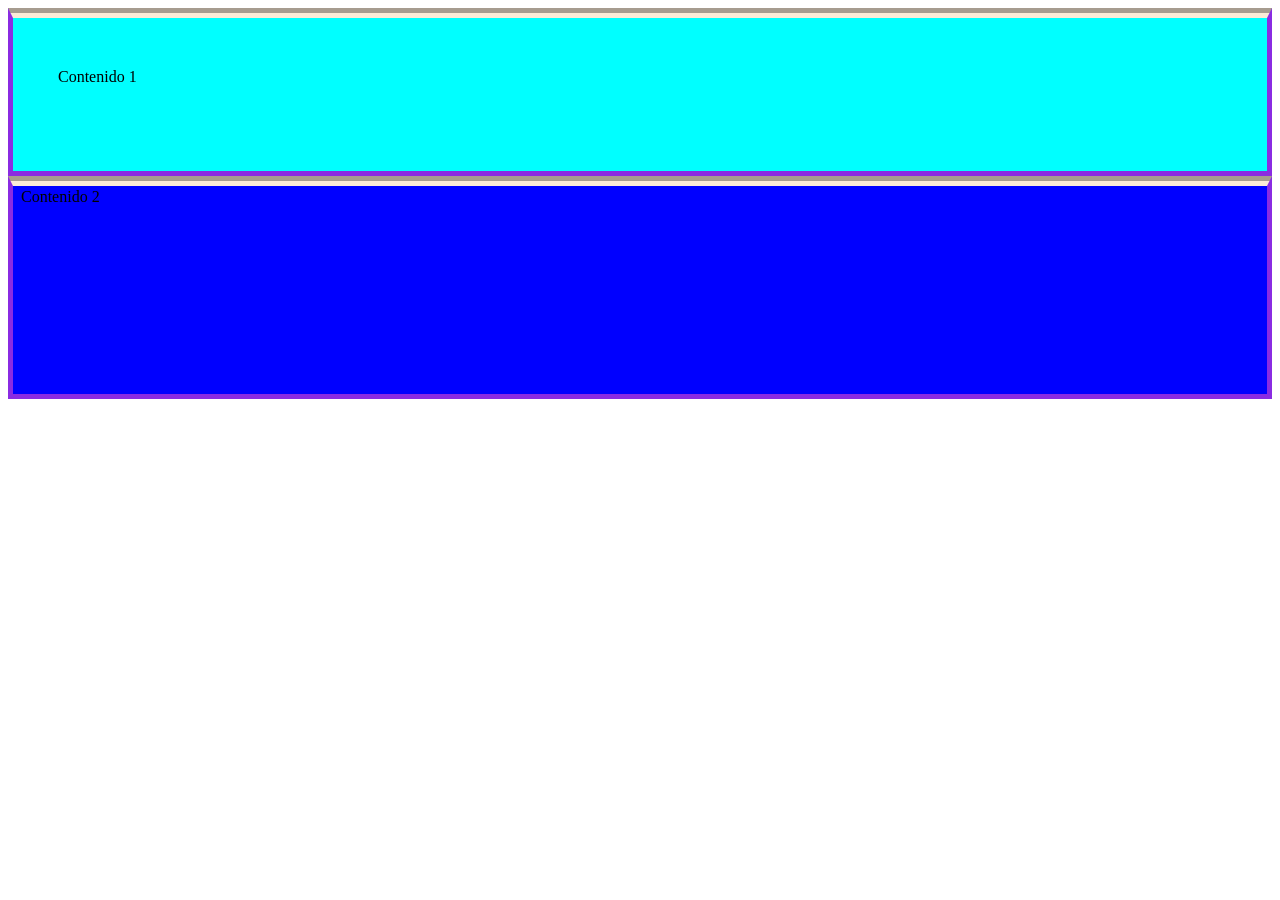
==== practica1_box_model/index.html @ 33b8659e "Subo ejercicios de modelo de caja" ====
<!DOCTYPE html>
<html lang="en">
<head>
    <meta charset="UTF-8">
    <meta name="viewport" content="width=device-width, initial-scale=1.0">
    <title>Document</title>
    <link rel="stylesheet" href="styles.css">
</head>
<body>
    <div class="box1 box">
        Contenido 1
    </div>
    <div class="box2 box">
        Contenido 2
    </div>
</body>
</html>
---- practica1_box_model/styles.css ----
/*
    box model:
    -solo funciona en elementos
    display block
    div la tiene por defecto
    -comportamiento por defecto:
    ocupa todo el ancho de la pantalla
    altura de pende del contenido
    funciona si 
    los elementos tienen contenido
    o tiene tamaño definido

*/

.box{
    border-top: 2px solid gray;
    border-right: 10px dotted brown;
    border-bottom: 5px dashed black;
    border-left: 5px groove rgb(255, 81, 0);

    border-color: blueviolet;
    border-style: solid;
    border-width: 5px;

    border-top-color: antiquewhite;
    border-top-style: groove;
    border-top-width: 10px;
}

.box1{
    background-color: aqua;
    padding: 50px 45px 3px;
    display: block;
    height: 100px;
}

.box2{
    background-color: blue;
    padding: 2px 4px 6px 8px;
    display: block;
    height: 200px;
}
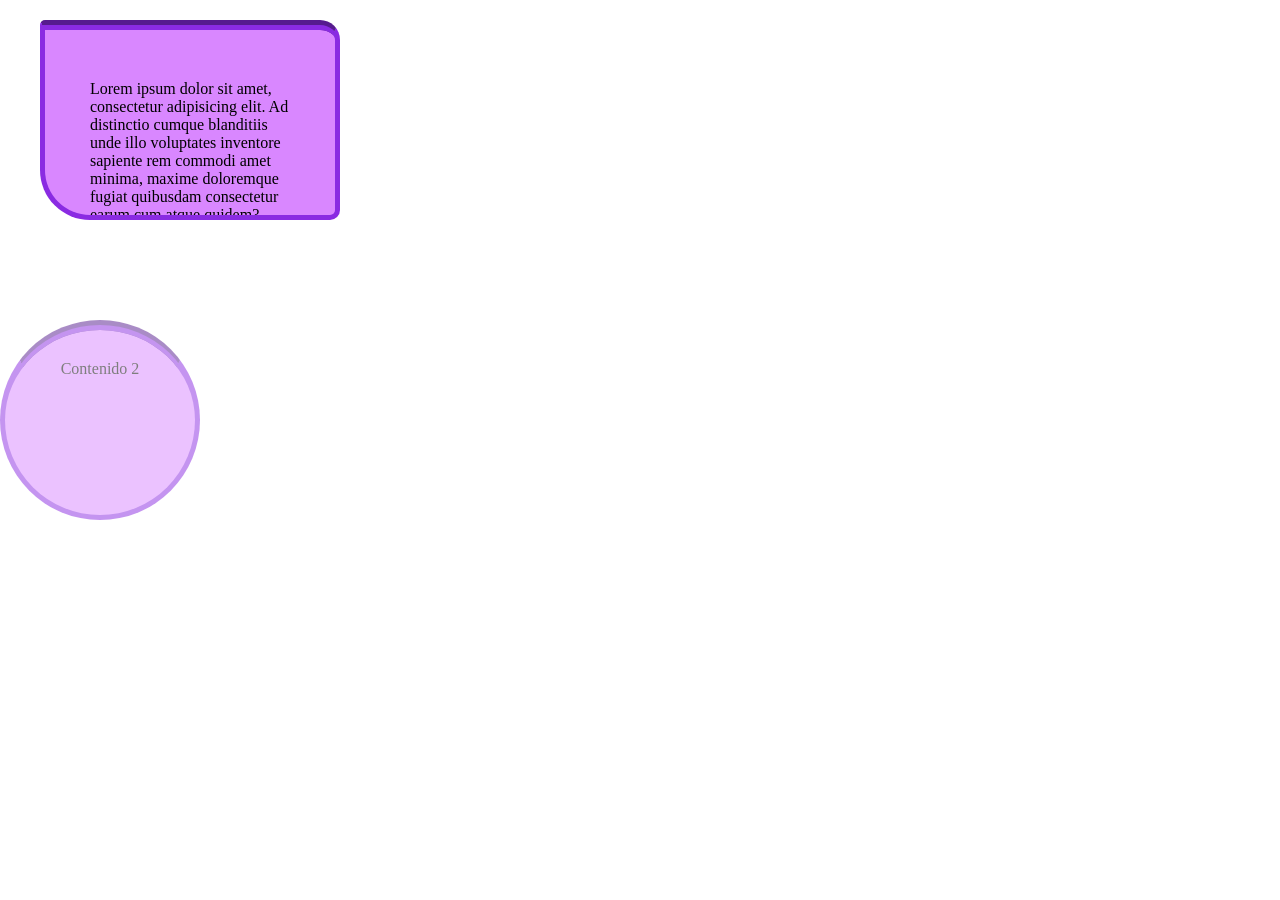
==== commit 2ed6a06e: "Subo Card" ====
--- a/practica1_box_model/index.html
+++ b/practica1_box_model/index.html
@@ -8,7 +8,7 @@
 </head>
 <body>
     <div class="box1 box">
-        Contenido 1
+        Lorem ipsum dolor sit amet, consectetur adipisicing elit. Ad distinctio cumque blanditiis unde illo voluptates inventore sapiente rem commodi amet minima, maxime doloremque fugiat quibusdam consectetur earum cum atque quidem?
     </div>
     <div class="box2 box">
         Contenido 2
--- a/practica1_box_model/styles.css
+++ b/practica1_box_model/styles.css
@@ -4,39 +4,70 @@
     display block
     div la tiene por defecto
     -comportamiento por defecto:
-    ocupa todo el ancho de la pantalla
-    altura de pende del contenido
-    funciona si 
-    los elementos tienen contenido
-    o tiene tamaño definido
+        ocupa todo el ancho de la pantalla
+        altura de pende del contenido
+    -funciona si:
+        los elementos tienen contenido
+        o tiene tamaño definido
+
+    Margin:
+        Determina el espacio entre los elementos
+        solo aplica a elementos display block
+        computado de margenes
+        colapso de margenes
 
 */
 
+*{
+    margin: 0;
+    padding: 0;
+    box-sizing: border-box;
+}
+
 .box{
-    border-top: 2px solid gray;
-    border-right: 10px dotted brown;
-    border-bottom: 5px dashed black;
-    border-left: 5px groove rgb(255, 81, 0);
+    border-top: 2px solid blueviolet;
+    border-right: 10px dotted blueviolet;
+    border-bottom: 5px dashed blueviolet;
+    border-left: 5px groove blueviolet;
 
     border-color: blueviolet;
     border-style: solid;
     border-width: 5px;
 
-    border-top-color: antiquewhite;
+    border-top-color: blueviolet;
     border-top-style: groove;
     border-top-width: 10px;
 }
 
 .box1{
-    background-color: aqua;
+    /*margin-top: 20px;
+    margin-left: 100px;
+    margin-bottom: -200px;*/
+
+    margin: 20px 40px;
+    background-color: rgb(217, 135, 255);
     padding: 50px 45px 3px;
     display: block;
-    height: 100px;
+    height: 200px;
+    width: 300px;
+    box-sizing: border-box;
+    overflow: hidden;
+    border-bottom-left-radius: 50px;
+    border-bottom-right-radius: 10px;
+    border-top-left-radius: 5px;
+    border-top-right-radius: 20px;
 }
 
 .box2{
-    background-color: blue;
+    background-color: rgb(217, 135, 255);
     padding: 2px 4px 6px 8px;
     display: block;
     height: 200px;
+    width: 200px;
+    opacity: 0.5;
+    margin-top: 100px;
+    border-radius: 50%;
+    padding: 30px;
+    text-align: center;
+    justify-content: center;
 }
